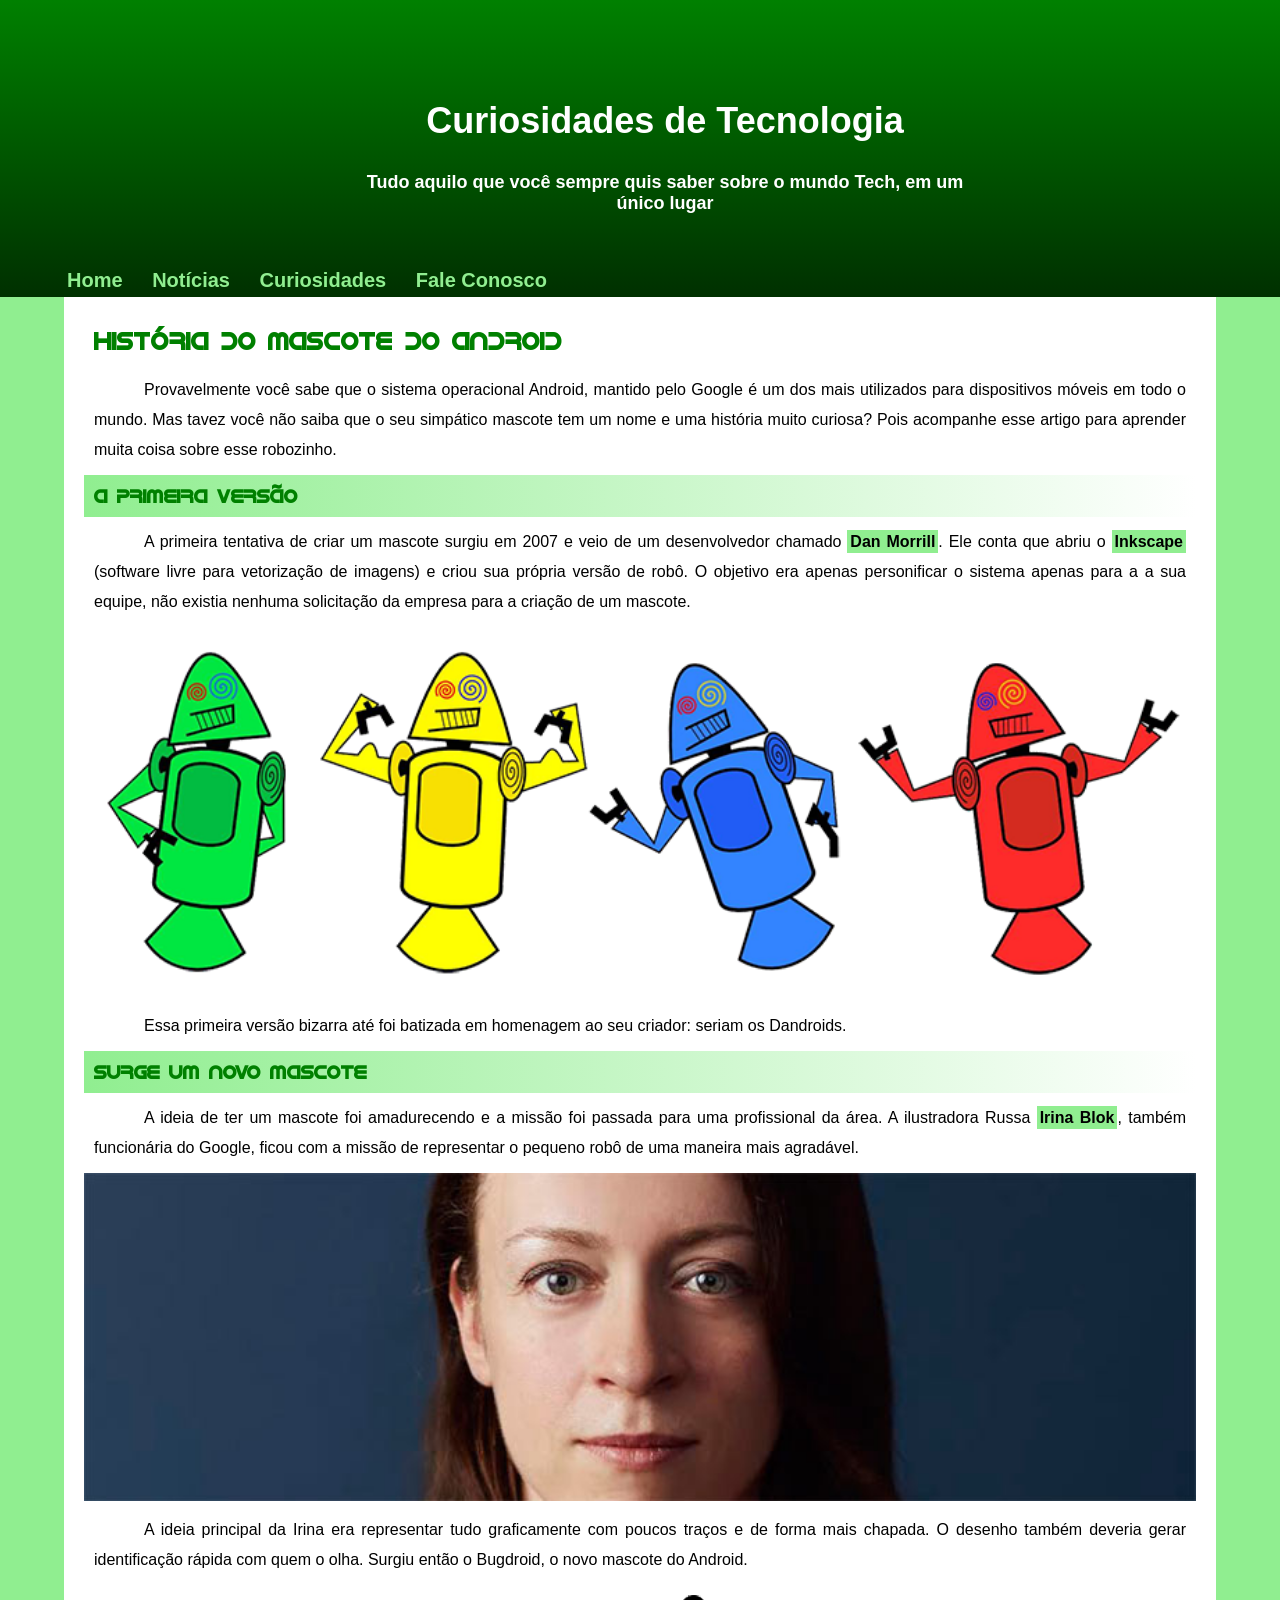
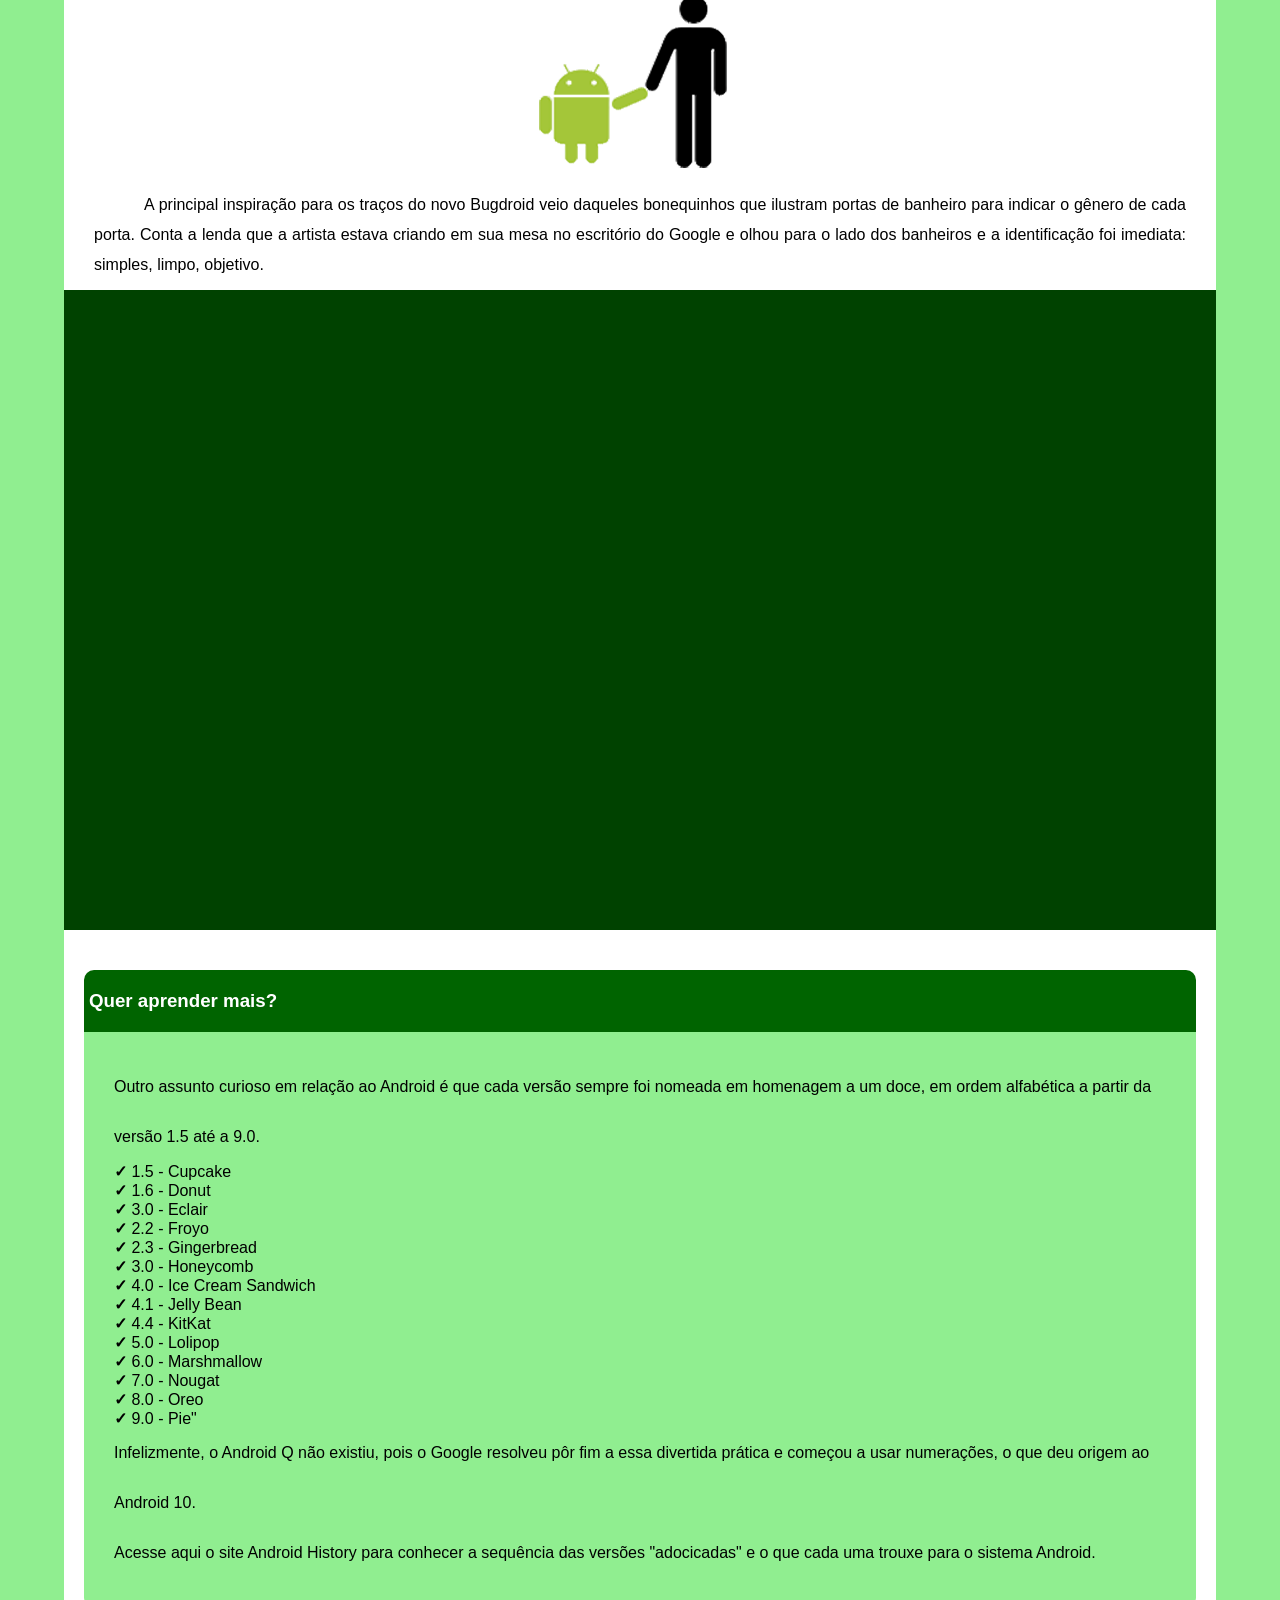
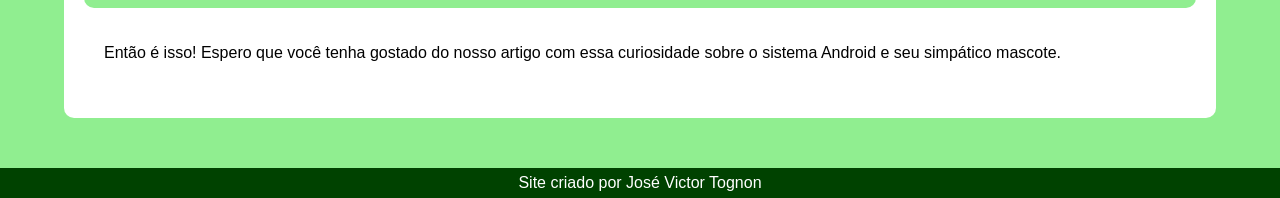
==== Desafios/desafio 10/index.html @ 31df4667 "F commit" ====
<!DOCTYPE html>
<html lang="en">
<head>
    <meta charset="UTF-8">
    <meta name="viewport" content="width=device-width, initial-scale=1.0">
    <title>Document</title>
    <link rel="stylesheet" href="style.css">
</head>
<body>
    <header>
        <div>
            <h1>Curiosidades de Tecnologia</h1>
            <p>Tudo aquilo que você sempre quis saber sobre o mundo Tech, em um  </br> único lugar</p>
        </div>
    <nav>
        <a href="">Home</a>
        <a href="">Notícias</a>
        <a href="">Curiosidades</a>
        <a href="">Fale Conosco</a>
    </nav>
    </header>

    <main>
        <div>
            <article>
                <section>
                    <h2>História do Mascote do Android</h2>
                    <p>Provavelmente você sabe que o sistema operacional Android, mantido pelo Google é um dos mais utilizados para dispositivos móveis em todo o mundo. Mas tavez você não saiba que o seu simpático mascote tem um nome e uma história muito curiosa? Pois acompanhe esse artigo para aprender muita coisa sobre esse robozinho.</p>

                    <h3>A primeira versão</h3>
                    <p>A primeira tentativa de criar um mascote surgiu em 2007 e veio de um desenvolvedor chamado <a href="https://androidcommunity.com/dan-morrill-shows-us-the-android-mascot-that-almost-was-20130103/" rel="external" target="_blank">Dan Morrill</a>. Ele conta que abriu o <a href="https://inkscape.org/pt-br/" target="_blank" rel="external">Inkscape</a> (software livre para vetorização de imagens) e criou sua própria versão de robô. O objetivo era apenas personificar o sistema apenas para a a sua equipe, não existia nenhuma solicitação da empresa para a criação de um mascote.</p>

                    <picture>
                        <source class="img_main" media="(max-width: 750px)" srcset="PACOTE/imagens/dan-droids-pq.png" type="image/png">
                        <img class="img_main" src="PACOTE/imagens/dan-droids.png" alt="Imagem flexível">
                        <p>Essa primeira versão bizarra até foi batizada em homenagem ao seu criador: seriam os Dandroids.</p>
                    </picture>
                </section>
            </article>
            <article>
                <section>
                    <h3>Surge um novo mascote</h3>
                    <p>A ideia de ter um mascote foi amadurecendo e a missão foi passada para uma profissional da área. A ilustradora Russa <a href="https://www.irinablok.com/about" target="_blank" rel="external">Irina Blok</a>, também funcionária do Google, ficou com a missão de representar o pequeno robô de uma maneira mais agradável.</p>
                    <picture>
                        <source class="img_main" media="(max-width:750px)" srcset="PACOTE/imagens/irina-blok-pq.jpg" type="image/jpg">
                        <img class="img_main" src="PACOTE/imagens/irina-blok.jpg" alt="Irina">
                    </picture>
                    <p>A ideia principal da Irina era representar tudo graficamente com poucos traços e de forma mais chapada. O desenho também deveria gerar identificação rápida com quem o olha. Surgiu então o Bugdroid, o novo mascote do Android.</p>
                    <img class="img_droid" src="PACOTE/imagens/bugdroid.png" alt="bugdroid">
                    <p>A principal inspiração para os traços do novo Bugdroid veio daqueles bonequinhos que ilustram portas de banheiro para indicar o gênero de cada porta. Conta a lenda que a artista estava criando em sua mesa no escritório do Google e olhou para o lado dos banheiros e a identificação foi imediata: simples, limpo, objetivo.</p>
                </section>
            </article>
            <div class="android_video">
            <iframe width="750" height="600" src="https://www.youtube.com/embed/l2UDgpLz20M?si=Pp-bma98ygSa7GD3" title="YouTube video player" frameborder="0" allow="accelerometer; autoplay; clipboard-write; encrypted-media; gyroscope; picture-in-picture; web-share" referrerpolicy="strict-origin-when-cross-origin" allowfullscreen></iframe>
            </div>
        </div>
    </main>

    <footer>
        <div>
            <h3>Quer aprender mais?</h3>
            <section>
                <p>Outro assunto curioso em relação ao Android é que cada versão sempre foi nomeada em homenagem a um doce, em ordem alfabética a partir da versão 1.5 até a 9.0.</p>
                <ul>
                    <li>1.5 - Cupcake</li>
                    <li>1.6 - Donut</li>
                    <li>3.0 - Eclair</li>
                    <li>2.2 - Froyo</li>
                    <li>2.3 - Gingerbread</li>
                    <li>3.0 - Honeycomb</li>
                    <li>4.0 - Ice Cream Sandwich</li>
                    <li>4.1 - Jelly Bean</li>
                    <li>4.4 - KitKat</li>
                    <li>5.0 - Lolipop</li>
                    <li>6.0 - Marshmallow</li>
                    <li>7.0 - Nougat</li>
                    <li>8.0 - Oreo</li>
                    <li>9.0 - Pie"</li>
                </ul>
                <p>Infelizmente, o Android Q não existiu, pois o Google resolveu pôr fim a essa divertida prática e começou a usar numerações, o que deu origem ao Android 10.</p>
                <p>Acesse aqui o site Android History para conhecer a sequência das versões "adocicadas" e o que cada uma trouxe para o sistema Android.</p>
            </section>
            <p class="p_outside">Então é isso! Espero que você tenha gostado do nosso artigo com essa curiosidade sobre o sistema Android e seu simpático mascote.</p>
        </div>
        <p class="created_by">Site criado por José Victor Tognon</p>
    </footer>

</body>
</html>
---- Desafios/desafio 10/style.css ----
@font-face {
    font-family: 'IDroid';
    src: url('PACOTE/fontes/idroid.otf') format('opentype');
}
*{
    margin: 0;
    padding: 0;
}

body{
    background-color: lightgreen;
    font-family: Arial, Helvetica, sans-serif;
}

header{
    background-image: linear-gradient(to bottom, green,rgb(0, 48, 0));
    padding: 100px 0px 0px 50px;
}

header > div{
    margin:auto;
    text-align: center;
    color: white;
    padding-bottom: 50px;
    font-size: large;
    font-weight: bold;
}

header > div > h1{
    padding-bottom: 30px;
}

header > nav{
    text-align: left;
    font-size: 20px;
    padding: 5px;
}

header > nav > a{
    color: lightgreen;
    text-decoration: none;
    font-weight: bold;
    padding: 5px 12px;
}

header > nav > a:hover{
    background-color: lightgreen;
    border: 1px solid darkgreen;
    border-radius: 5px;
    color: darkgreen;
    transition: 0.5s;
}

main{
    padding: 0px 5%;
    
}
main > div{
    font-family: Arial, Helvetica, sans-serif;
    background-color: white;
    padding: 20px;
}

main a{
    background-color: lightgreen;
    text-decoration: none;
    color: black;
    font-weight: bold;
    padding: 3px;
}

main a:hover{
    text-decoration: underline;
    color: green;
}


main h2, main h3{
    font-family: 'IDroid';
    color: green;
    padding: 10px;
}

main h3{
    background-image: linear-gradient(to right,lightgreen,white);
}

main p {
    text-indent: 50px;
    text-align: justify;
    padding: 10px;
    line-height: 30px;
}

main .img_main{
    width: 100%;
}

main .img_droid{
    display: block;
    margin: auto;
}

main .android_video{
    background-color: rgb(0, 66, 0);
    margin: 0 -20px;
}

main .android_video > iframe{
    display: block;
    margin: auto;
    padding: 20px 0px;
    width: 93%;
}

footer{
    padding: 0 5%;
}

footer > div{
    background-color: white;
    padding: 20px; 
    border-radius: 0px 0px 10px 10px;
}


footer section{
    background-color: lightgreen;
    border-radius: 0px 0px 10px 10px;
}

footer h3 {
    background-color: darkgreen;
    padding: 20px 5px;
    border-radius: 10px 10px 0px 0px;
    color: white;
}

footer section{
    padding: 30px;
}

footer p {
    line-height: 50px;
}

footer li{
    list-style: none;
}

footer li::before {
    content: "✓ ";
    color: black;
    font-weight: bold;
}

footer .p_outside{
    padding: 20px;
}

footer .created_by{
    text-align: center;
    background-color: rgb(0, 66, 0);
    color: white;
    line-height: 20px;
    margin: 0px -6%;
    margin-top: 50px;   
    padding: 5px 0px;
}
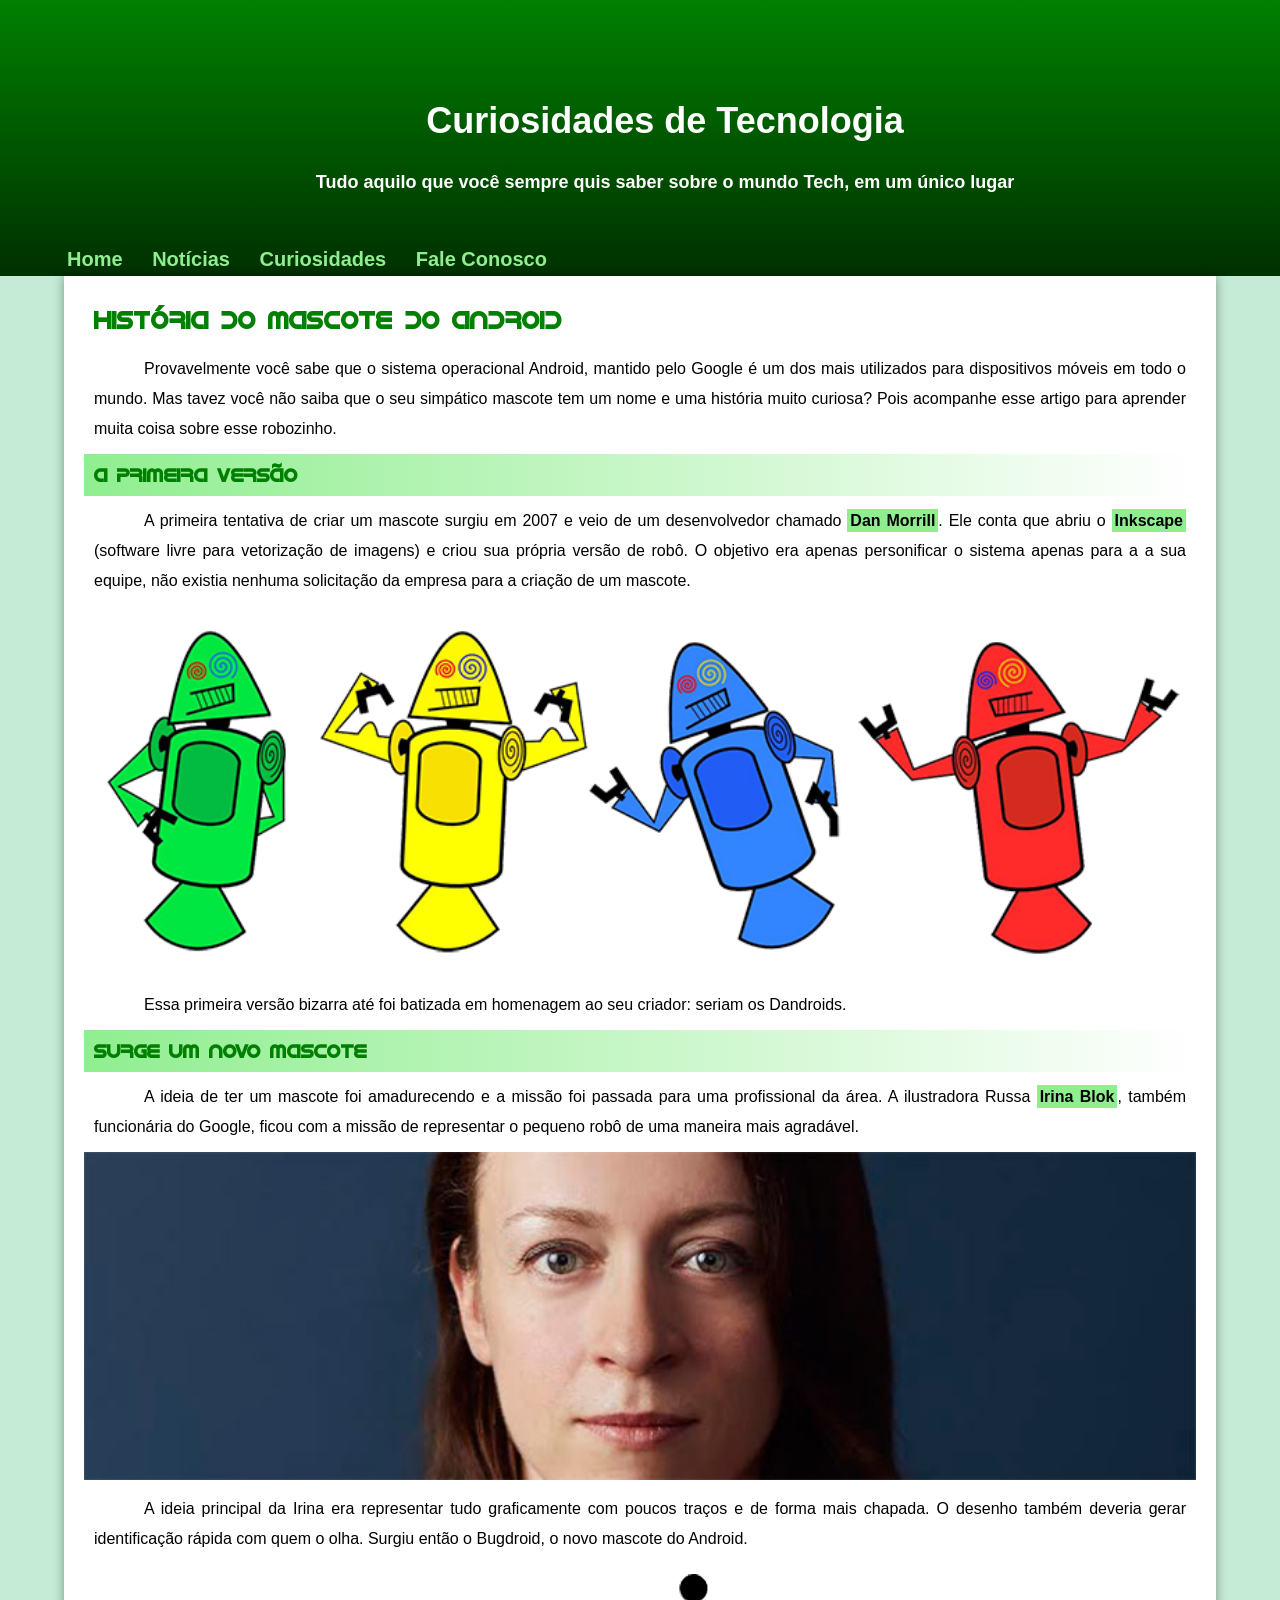
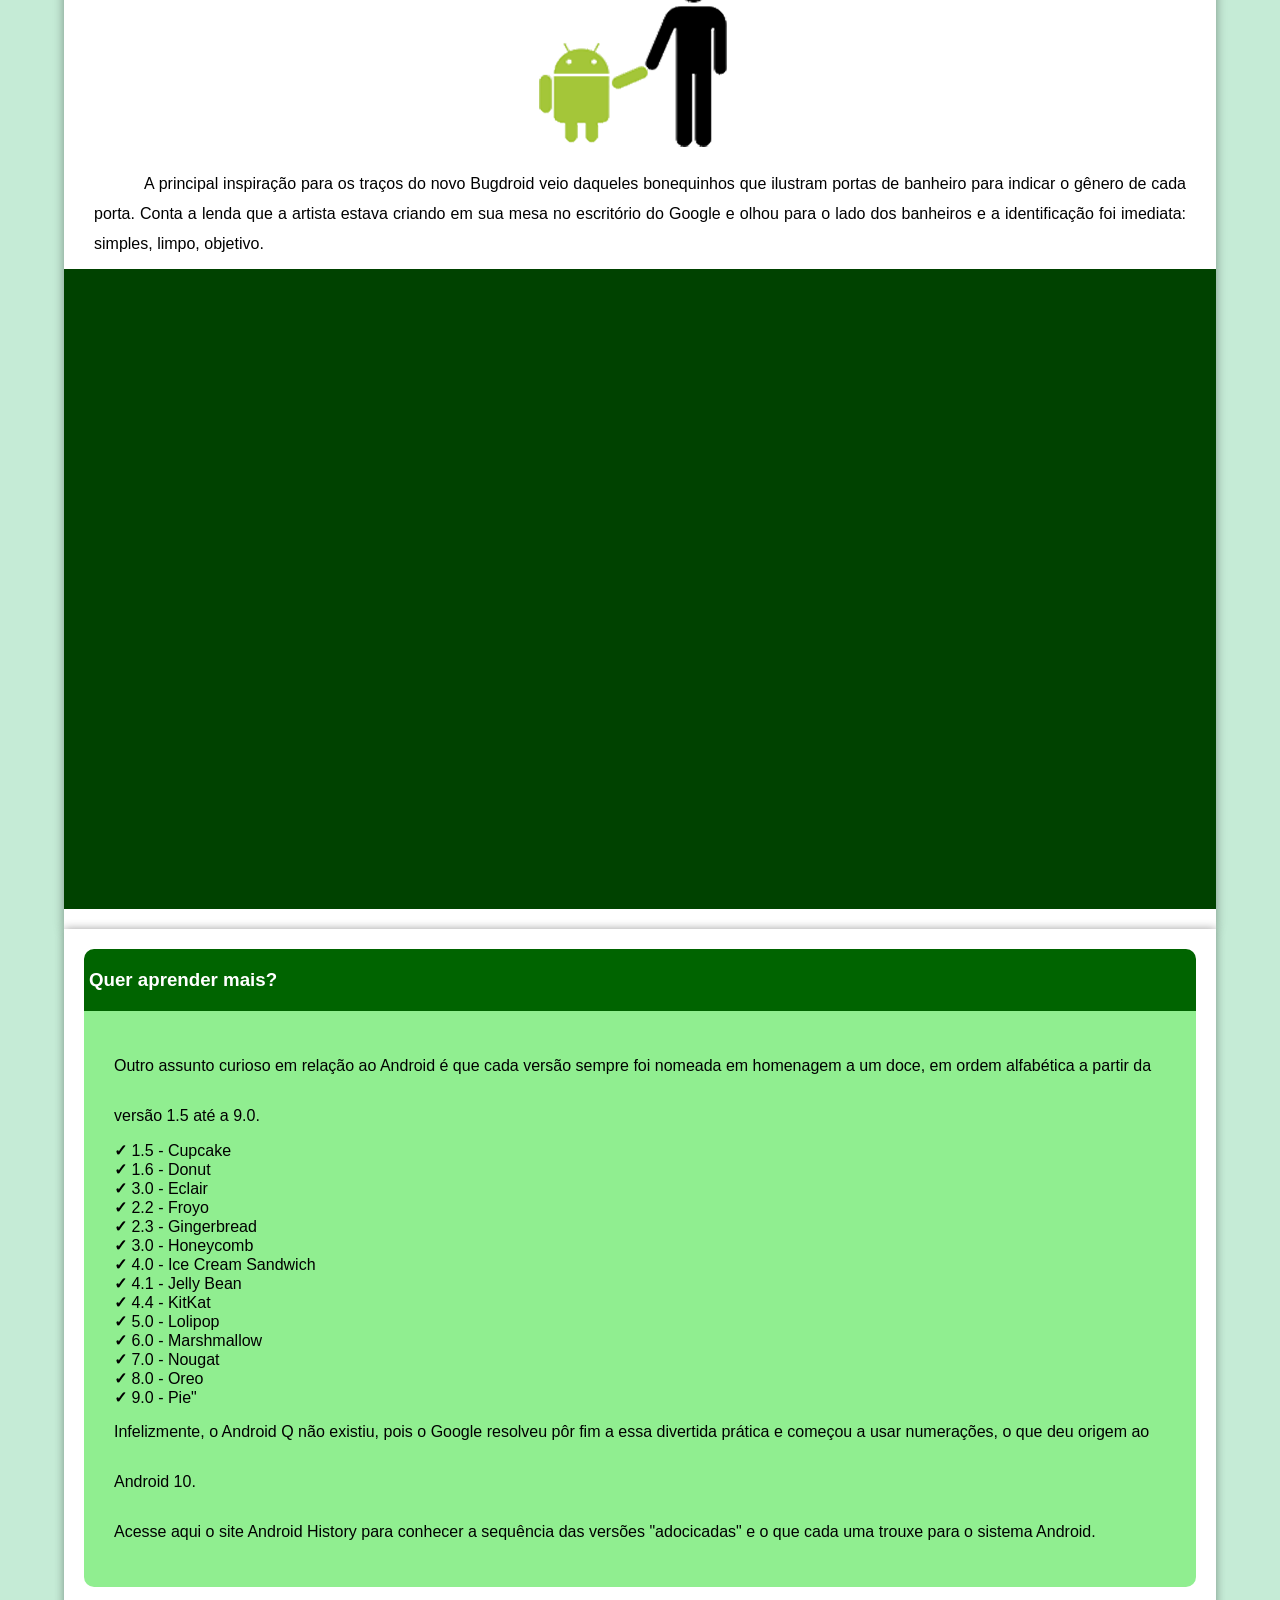
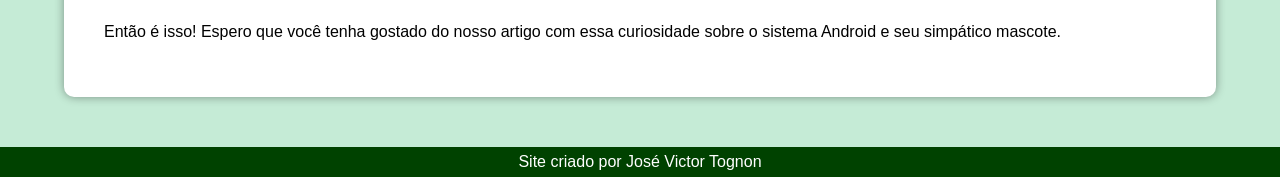
==== commit 3f113a3b: "Variáveis de CSS" ====
--- a/Desafios/desafio 10/index.html
+++ b/Desafios/desafio 10/index.html
@@ -5,12 +5,13 @@
     <meta name="viewport" content="width=device-width, initial-scale=1.0">
     <title>Document</title>
     <link rel="stylesheet" href="style.css">
+    <link rel="shortcut icon" href="PACOTE/imagens/favicon.ico" type="image/x-icon">
 </head>
 <body>
     <header>
         <div>
             <h1>Curiosidades de Tecnologia</h1>
-            <p>Tudo aquilo que você sempre quis saber sobre o mundo Tech, em um  </br> único lugar</p>
+            <p>Tudo aquilo que você sempre quis saber sobre o mundo Tech, em um único lugar</p>
         </div>
     <nav>
         <a href="">Home</a>
@@ -31,7 +32,7 @@
                     <p>A primeira tentativa de criar um mascote surgiu em 2007 e veio de um desenvolvedor chamado <a href="https://androidcommunity.com/dan-morrill-shows-us-the-android-mascot-that-almost-was-20130103/" rel="external" target="_blank">Dan Morrill</a>. Ele conta que abriu o <a href="https://inkscape.org/pt-br/" target="_blank" rel="external">Inkscape</a> (software livre para vetorização de imagens) e criou sua própria versão de robô. O objetivo era apenas personificar o sistema apenas para a a sua equipe, não existia nenhuma solicitação da empresa para a criação de um mascote.</p>
 
                     <picture>
-                        <source class="img_main" media="(max-width: 750px)" srcset="PACOTE/imagens/dan-droids-pq.png" type="image/png">
+                        <source class="img_main" media="(max-width: 600px)" srcset="PACOTE/imagens/dan-droids-pq.png" type="image/png">
                         <img class="img_main" src="PACOTE/imagens/dan-droids.png" alt="Imagem flexível">
                         <p>Essa primeira versão bizarra até foi batizada em homenagem ao seu criador: seriam os Dandroids.</p>
                     </picture>
@@ -42,7 +43,7 @@
                     <h3>Surge um novo mascote</h3>
                     <p>A ideia de ter um mascote foi amadurecendo e a missão foi passada para uma profissional da área. A ilustradora Russa <a href="https://www.irinablok.com/about" target="_blank" rel="external">Irina Blok</a>, também funcionária do Google, ficou com a missão de representar o pequeno robô de uma maneira mais agradável.</p>
                     <picture>
-                        <source class="img_main" media="(max-width:750px)" srcset="PACOTE/imagens/irina-blok-pq.jpg" type="image/jpg">
+                        <source class="img_main" media="(max-width:600px)" srcset="PACOTE/imagens/irina-blok-pq.jpg" type="image/jpg">
                         <img class="img_main" src="PACOTE/imagens/irina-blok.jpg" alt="Irina">
                     </picture>
                     <p>A ideia principal da Irina era representar tudo graficamente com poucos traços e de forma mais chapada. O desenho também deveria gerar identificação rápida com quem o olha. Surgiu então o Bugdroid, o novo mascote do Android.</p>
--- a/Desafios/desafio 10/style.css
+++ b/Desafios/desafio 10/style.css
@@ -2,19 +2,41 @@
     font-family: 'IDroid';
     src: url('PACOTE/fontes/idroid.otf') format('opentype');
 }
+
+/* 
+#c5ebd6
+#83e1ad
+#3ddc84
+#2fa866
+#1a5c37
+#063dle
+*/
+:root {
+    --cor0: #c5ebd6;
+    --cor1: #83e1ad;
+    --cor2: #3ddc84;
+    --cor3: #2fa866;
+    --cor4: #1a5c37;
+    --cor5: #063d1e;
+}
+
 *{
     margin: 0;
     padding: 0;
 }
 
 body{
-    background-color: lightgreen;
+    background-color: var(--cor0);
     font-family: Arial, Helvetica, sans-serif;
+    max-width: 1600px;
+    min-width: 300px;
+    margin: auto;
 }
 
 header{
     background-image: linear-gradient(to bottom, green,rgb(0, 48, 0));
     padding: 100px 0px 0px 50px;
+    min-height: 150px;
 }
 
 header > div{
@@ -41,6 +63,7 @@
     text-decoration: none;
     font-weight: bold;
     padding: 5px 12px;
+    transition: 0.5s;
 }
 
 header > nav > a:hover{
@@ -48,7 +71,6 @@
     border: 1px solid darkgreen;
     border-radius: 5px;
     color: darkgreen;
-    transition: 0.5s;
 }
 
 main{
@@ -59,6 +81,7 @@
     font-family: Arial, Helvetica, sans-serif;
     background-color: white;
     padding: 20px;
+    box-shadow: 0px 0px 10px rgba(0, 0, 0, 0.385);
 }
 
 main a{
@@ -121,6 +144,7 @@
     background-color: white;
     padding: 20px; 
     border-radius: 0px 0px 10px 10px;
+    box-shadow: 0px 0px 10px rgba(0, 0, 0, 0.385);
 }
 
 
